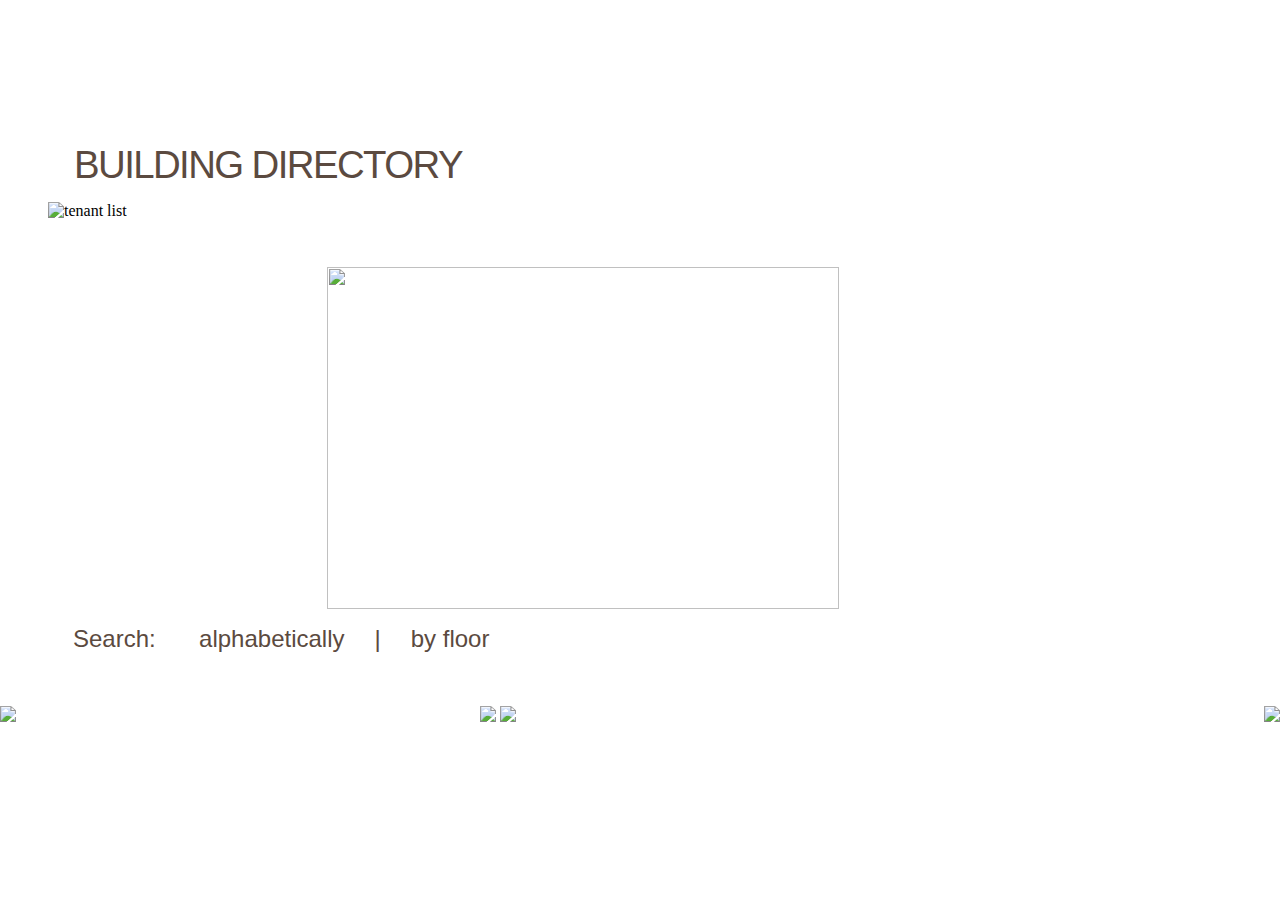
==== index.html @ 7fc0b5f3 "First Commit" ====
<!DOCTYPE html>
<html>
<head>
	<link rel="stylesheet" type="text/css" href="style.css">
	<title>Building Directory</title>
	<SCRIPT>

var imageURL = "images/BuildingDirectoryByFloor.jpg";

if (document.images) {
    var floor = new Image();
    floor.src = "images/BuildingDirectoryByFloor.jpg";

    var alpha = new Image();
    alpha.src = "images/BuildingDirectoryAlpha.jpg";
}

function floorImage() {
    if (document.images) {
          if (imageURL == "images/BuildingDirectoryAlpha.jpg") imageURL = "images/BuildingDirectoryByFloor.jpg";
          else imageURL = "images/BuildingDirectoryByFloor.jpg";

        document.myImage.src = imageURL;
    }
}
function alphaImage() {
    if (document.images) {
          if (imageURL == "images/BuildingDirectoryByFloor.jpg") imageURL = "images/BuildingDirectoryAlpha.jpg";
          else imageURL = "images/BuildingDirectoryAlpha.jpg";

        document.myImage.src = imageURL;
    }
}

</SCRIPT>

 <script language="JavaScript1.1">

// Photos SlideShow

		var slideimages=new Array()
		var slidelinks=new Array()
		function slideshowimages(){
		for (i=0;i<slideshowimages.arguments.length;i++){
		slideimages[i]=new Image()
		slideimages[i].src=slideshowimages.arguments[i]
		}
		}

		function slideshowlinks(){
		for (i=0;i<slideshowlinks.arguments.length;i++)
		slidelinks[i]=slideshowlinks.arguments[i]
		}

		function gotoshow(){
		if (!window.winslide||winslide.closed)
		winslide=window.open(slidelinks[whichlink])
		else
		winslide.location=slidelinks[whichlink]
		winslide.focus()
}


</script>

</head>
<body background="images/cw14background.jpg">
    <div class="pagetitle">BUILDING DIRECTORY</div>
   	
    <div class="appbody">
    	<div class="tenants"> 
    		<img SRC="images/BuildingDirectoryAlpha.jpg" alt="tenant list" height="725" width="1100" NAME="myImage"> 
    	</div>
    		<div class="photos"> 
    			<img src="javascript:gotoshow()" name="slide" border=0 width=512 height=342></img>
				<script>
				<!--

				//configure the paths of the images, plus corresponding target links
				slideshowimages("images/Nature/001.jpg","images/Nature/002.jpg","images/Nature/003.jpg","images/Nature/004.jpg","images/Nature/005.jpg", "images/Nature/006.jpg", "images/Nature/007.jpg", "images/Nature/008.jpg", "images/Nature/009.jpg", "images/Nature/010.jpg", "images/Nature/011.jpg", "images/Nature/012.jpg", "images/Nature/013.jpg", "images/Nature/014.jpg", "images/Nature/015.jpg", "images/Nature/016.jpg", "images/Nature/017.jpg", "images/Nature/018.jpg", "images/Nature/019.jpg", "images/Nature/020.jpg")


				//configure the speed of the slideshow, in miliseconds
				var slideshowspeed=2000

				var whichlink=0
				var whichimage=0
				function slideit(){
				if (!document.images)
				return
				document.images.slide.src=slideimages[whichimage].src
				whichlink=whichimage
				if (whichimage<slideimages.length-1)
				whichimage++
				else
				whichimage=0
				setTimeout("slideit()",slideshowspeed)
				}
				slideit()

				//-->
				</script>


			</div>
 	</div>

 		<div class="selection">
    		<FORM>
    		
    		Search:
    		&nbsp;
    		&nbsp;
    		<INPUT TYPE="radio" name="selection" value="alpha" id="alpha" onClick="alphaImage();">
    		<label for="alpha">alphabetically</label>
    		&nbsp;
    		|
    		&nbsp;
    		<INPUT TYPE="radio" name="selection" value="floor" id="floor" onClick="floorImage();">
    		<label for="floor">by floor</label>
			</FORM>
			<p></p>
			

      </br>
		</div>

    <div class="menu"> 
    	<div class="menu1"><a href="index.html"><img src="images/buildingdirectorybutton.png"></a></div>
    	&nbsp;
    	<div class="menu2"><a href="campusmap.html"><img src="images/Campusmapbutton.png"></a></div>
    	&nbsp;
    	<div class="menu3"><a href="corporatewoods.html"><img src="images/cwbutton.png"></a></div>
    	<div class="menu4"><a href="wgo.html"><img src="images/wgobutton.png"></a></div>
    </div>

</body>
</html>
---- style.css ----
/** {
   outline: 1px solid red !important;
}
* {
    -webkit-box-sizing: border-box;
    -moz-box-sizing: border-box;
    -ms-box-sizing: border-box;
    box-sizing: border-box;
} */

.appbody {
	display: flex;
	/*max-width: 1920px;*/
	max-height: 730px;

}

body {
    overflow:hidden;
}

.pagetitle{
	padding-top: 135px;
	padding-left: 66px;
	font-family: "Arial";
	/*font-weight: bold;*/
	font-size: 2.40em;
	letter-spacing: -1.6px;
	color: #5b4a40;
}
.Address{
	padding-top: 55px;
	padding-left: 66px;
}
.tenants {
	max-width:  1140px;
	padding-top: 15px;
	padding-left: 40px;
}
.photos {
	max-width: 20px;
	padding-left: 200px;
	padding-top: 80px;

}
.campusinfo {
	max-width: 20px;
	padding-left: 1275px;
	padding-top: 80px;

}
.campusmap {
	max-width: 20px;
	padding-left: 33px;
	padding-top: 100px;
	padding-bottom: 45px;

}
.selection{
	padding-top: 10px;
	font-family: "Arial";
	padding-left: 65px;
	font-size: 1.5em;
	max-height: 80px;
	color: #5b4a40;
}
.title {
	background: #33BEBE;
	color: white;
}
.menu {
	display: flex;
	max-width: 1920px;
	
}
.menu1 {
	padding-top: 3px;
	padding-left: 0px;
	border-left: 0px;
	position: absolute; left: 0;
	max-width: 1920px;

}
.menu2 {
	padding-top: 3px;
	padding-left: 468px;
	max-width: 1920px;
}

.menu3 {
	padding-top: 03px;
	padding-left: 0px;
	max-width: 1920px;
}
.menu4 {
	padding-top: 03px;
	position: absolute;
	right: 0;
	max-width: 1920px;
}

.description {
	max-width: 705px;
	margin-left: 15px;
	color: #7C8B88;
}

.history {
	padding-left: 33px;
	padding-top: 20px;
	padding-bottom: 82px;
	

}

.amenities {
	padding-left: 60px;
	padding-right: 60px;
	padding-top: 20px;
	padding-bottom: 82px;
	

}

.contact {
	padding-left: 30px;
	padding-top: 20px;
	padding-bottom: 82px;
	

}

.wgo {
	padding-left: 33px;
	padding-top: 20px;
	padding-bottom: 82px;
	

}

.tenantevents {
	padding-left: 60px;
	padding-right: 60px;
	padding-top: 20px;
	padding-bottom: 82px;
	

}





/*
  Hide radio button (the round disc)
  we will use just the label to create pushbutton effect
*/

input[type=radio] {
    display:none; 
    margin:10px;
}





input[type=radio] + label {
    display:inline-block;
    /*background-image: "images/AlphaButtonOn.jpg";*/
    margin:-2px;
    padding: 4px 12px;
    background-color: none;
    border-color: #ddd;
}




input[type=radio]:checked + label { 
   background-image: none;
   background-color: #ddd;
}
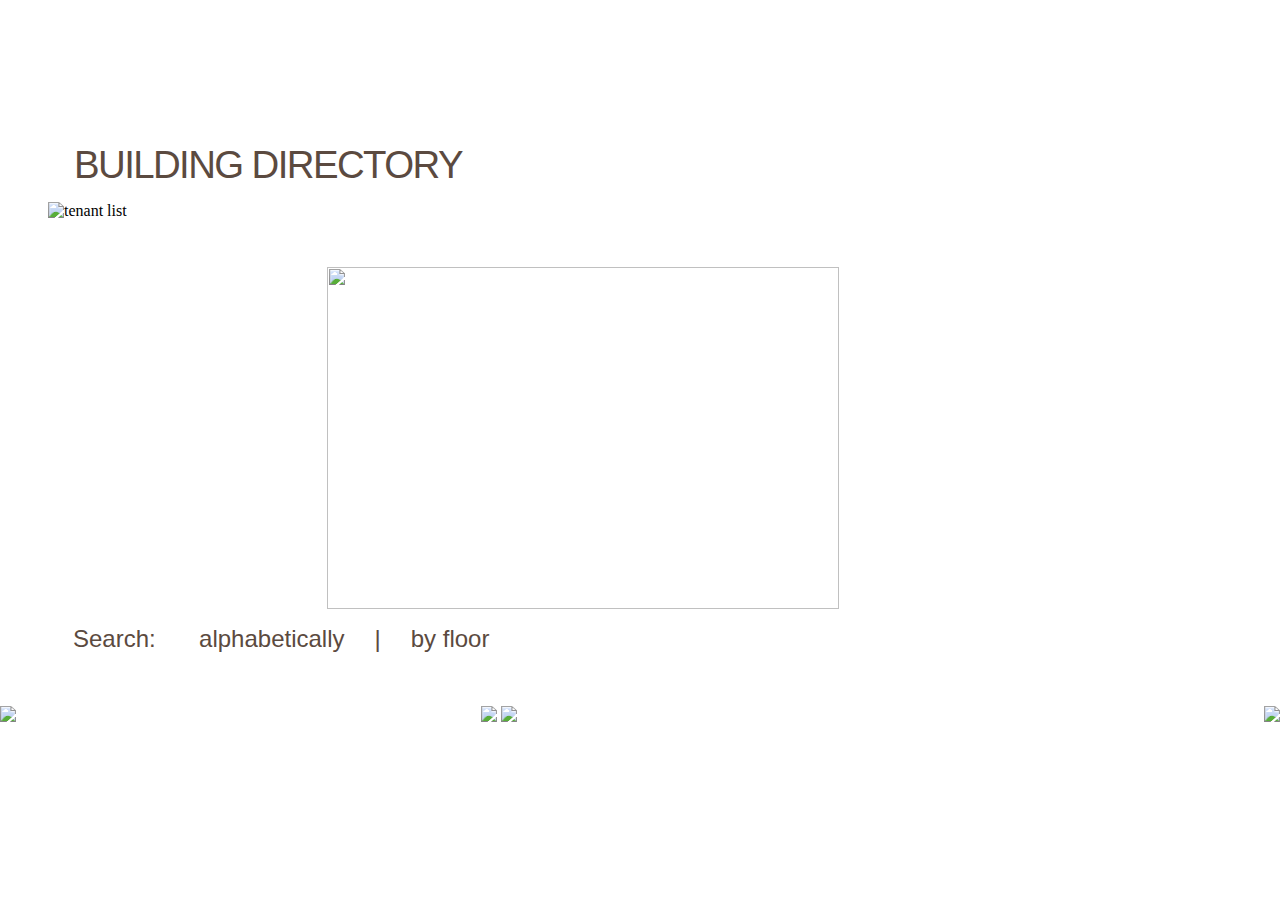
==== commit 5633a47d: "Disable Right Click, Crop Images, Change WGO Info" ====
--- a/index.html
+++ b/index.html
@@ -64,7 +64,7 @@
 </script>
 
 </head>
-<body background="images/cw14background.jpg">
+<body background="images/cw14background.jpg", oncontextmenu="return false;">
     <div class="pagetitle">BUILDING DIRECTORY</div>
    	
     <div class="appbody">
--- a/style.css
+++ b/style.css
@@ -83,7 +83,7 @@
 }
 .menu2 {
 	padding-top: 3px;
-	padding-left: 468px;
+	padding-left: 469px;
 	max-width: 1920px;
 }
 
